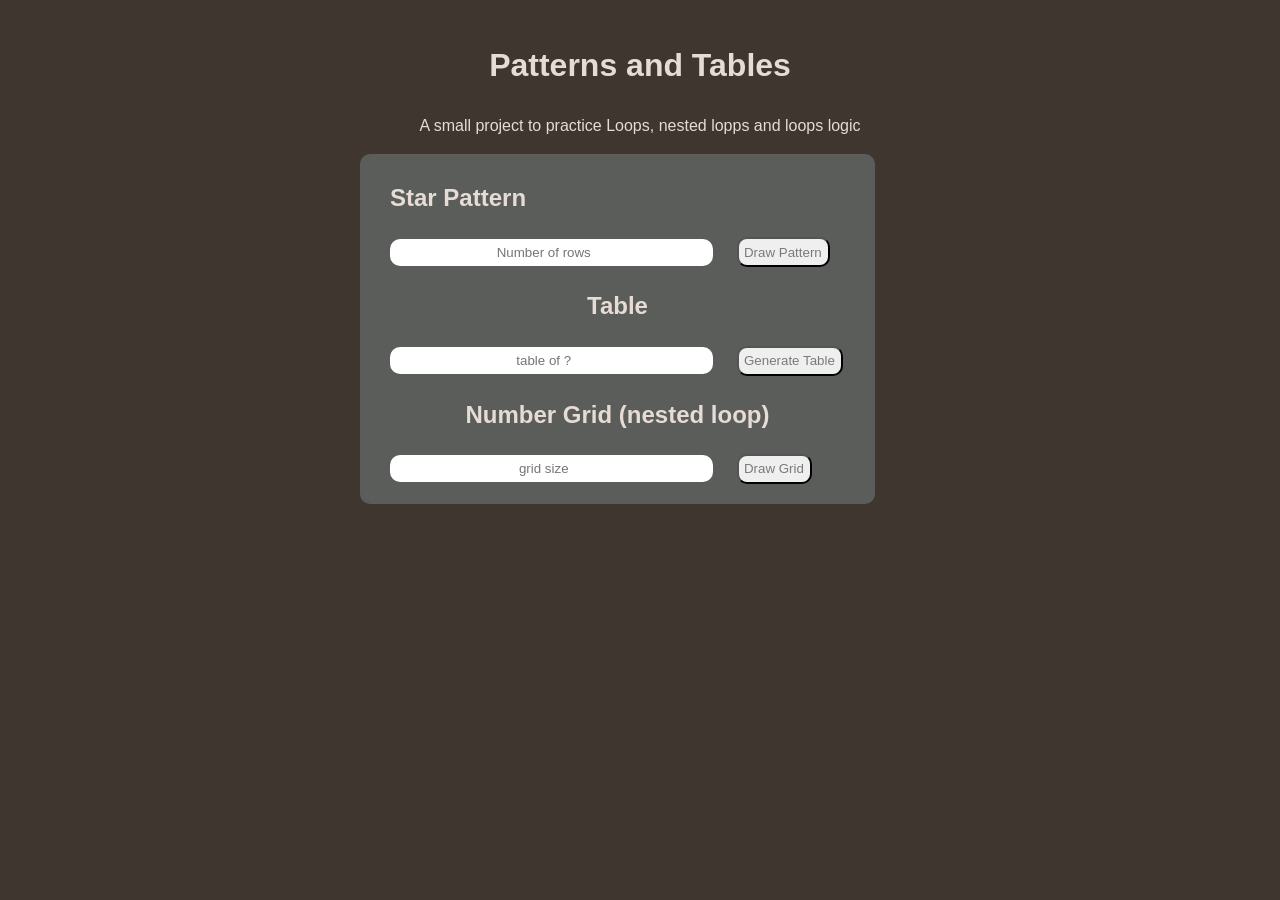
==== practice loops/index.html @ 6cd239ab "push" ====
<!DOCTYPE html>
<html lang="en">
<head>
    <meta charset="UTF-8">
    <meta name="viewport" content="width=device-width, initial-scale=1.0">
    <title>loops Practice</title>
    <link rel="stylesheet" href="style.css"/>
</head>
<body>
    <header>
        <h1>Patterns and Tables</h1>
        <p>A small project to practice Loops, nested lopps and loops logic</p>
    </header>
    <main>
       <section class="card">
      <h2>Star Pattern</h2>
      <input type="number" id="starsrow" placeholder="Number of rows" />
      <button onclick="drawnStars()">Draw Pattern</button>
      <pre id="starResult" class="result"></pre>
    </section>
       <section class="card">
       <h1>Table</h1>
       <input type="number" id="table number" placeholder="table of ?"/>
       <button >Generate Table</button>
       <pre id="tableResult" class="result"></pre>
       </section>

       <section class="card">
        <h1>Number Grid (nested loop)</h1>
        <input type="number" id="grid size" placeholder="grid size"/>
        <button>Draw Grid</button>
        <pre id="gridResult" class="result">
            
        </pre>
       </section>
    </main>
    <script src="script.js"></script>
    
    
</body>
</html>
---- practice loops/style.css ----
body {
    font-family: Arial, Helvetica, sans-serif;
    max-width: 650px;
    margin: 40px auto;
    padding: 0 20px;
    background: #3e362f;
    color: #e7dbd6;
    line-height: 1.6;

}
main {
    background-color: #5a5d59;
    border-radius: 10px;
    width: 70%;
    height: 100%;
    padding: 5px 30px 20px;
    margin-left: 45px;

}
input {
    height: 25px;
    justify-content: center;
    border-radius: 10px;
    border: transparent;
    color: black;
    text-align: center;
    width: 70%;
}
button {
    padding-left: 5px;
    margin-left: 20px;
    height: 30px;
    border-radius: 10px ;
    color: #7a7a7a;
    cursor: pointer;
    transition: background-color 0.3s ease;
}
button:hover {
    background-color: #56514f;
    color: black;
    border: transparent;
    font-weight: bold;
}
button:active {
    background-color: #e7dbd6;
}
h1 {
    text-align: center;
}
p {
    text-align: center;
}
.result{
    margin-top: 15px;
  padding: 10px;
  background: #f0f4f8;
  border-radius: 5px;
  font-family: monospace;
  min-height: 20px;
  white-space: pre;
  overflow-x: auto;
  color: rgb(17, 18, 18);
  display: none;
}
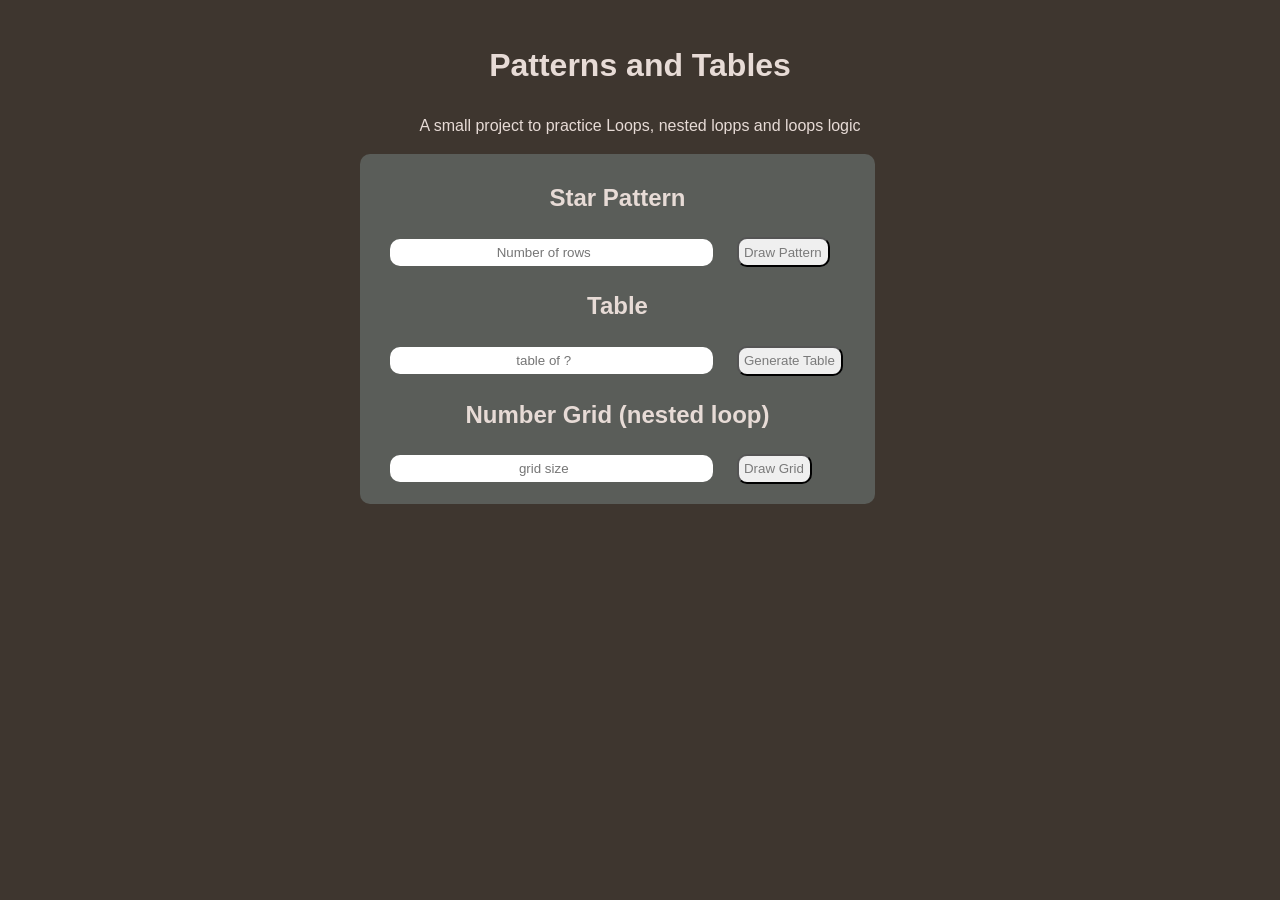
==== commit 3b960c47: "push" ====
--- a/practice loops/index.html
+++ b/practice loops/index.html
@@ -13,22 +13,28 @@
     </header>
     <main>
        <section class="card">
-      <h2>Star Pattern</h2>
+      <h1>Star Pattern</h1>
       <input type="number" id="starsrow" placeholder="Number of rows" />
       <button onclick="drawnStars()">Draw Pattern</button>
       <pre id="starResult" class="result"></pre>
     </section>
+
+
+
        <section class="card">
        <h1>Table</h1>
-       <input type="number" id="table number" placeholder="table of ?"/>
-       <button >Generate Table</button>
+       <input type="number" id="tablenumber" placeholder="table of ?"/>
+       <button onclick="drawnTable()">Generate Table</button>
        <pre id="tableResult" class="result"></pre>
        </section>
 
+
+
+
        <section class="card">
         <h1>Number Grid (nested loop)</h1>
-        <input type="number" id="grid size" placeholder="grid size"/>
-        <button>Draw Grid</button>
+        <input type="number" id="gridsize" placeholder="grid size"/>
+        <button onclick="showGrid()">Draw Grid</button>
         <pre id="gridResult" class="result">
             
         </pre>
